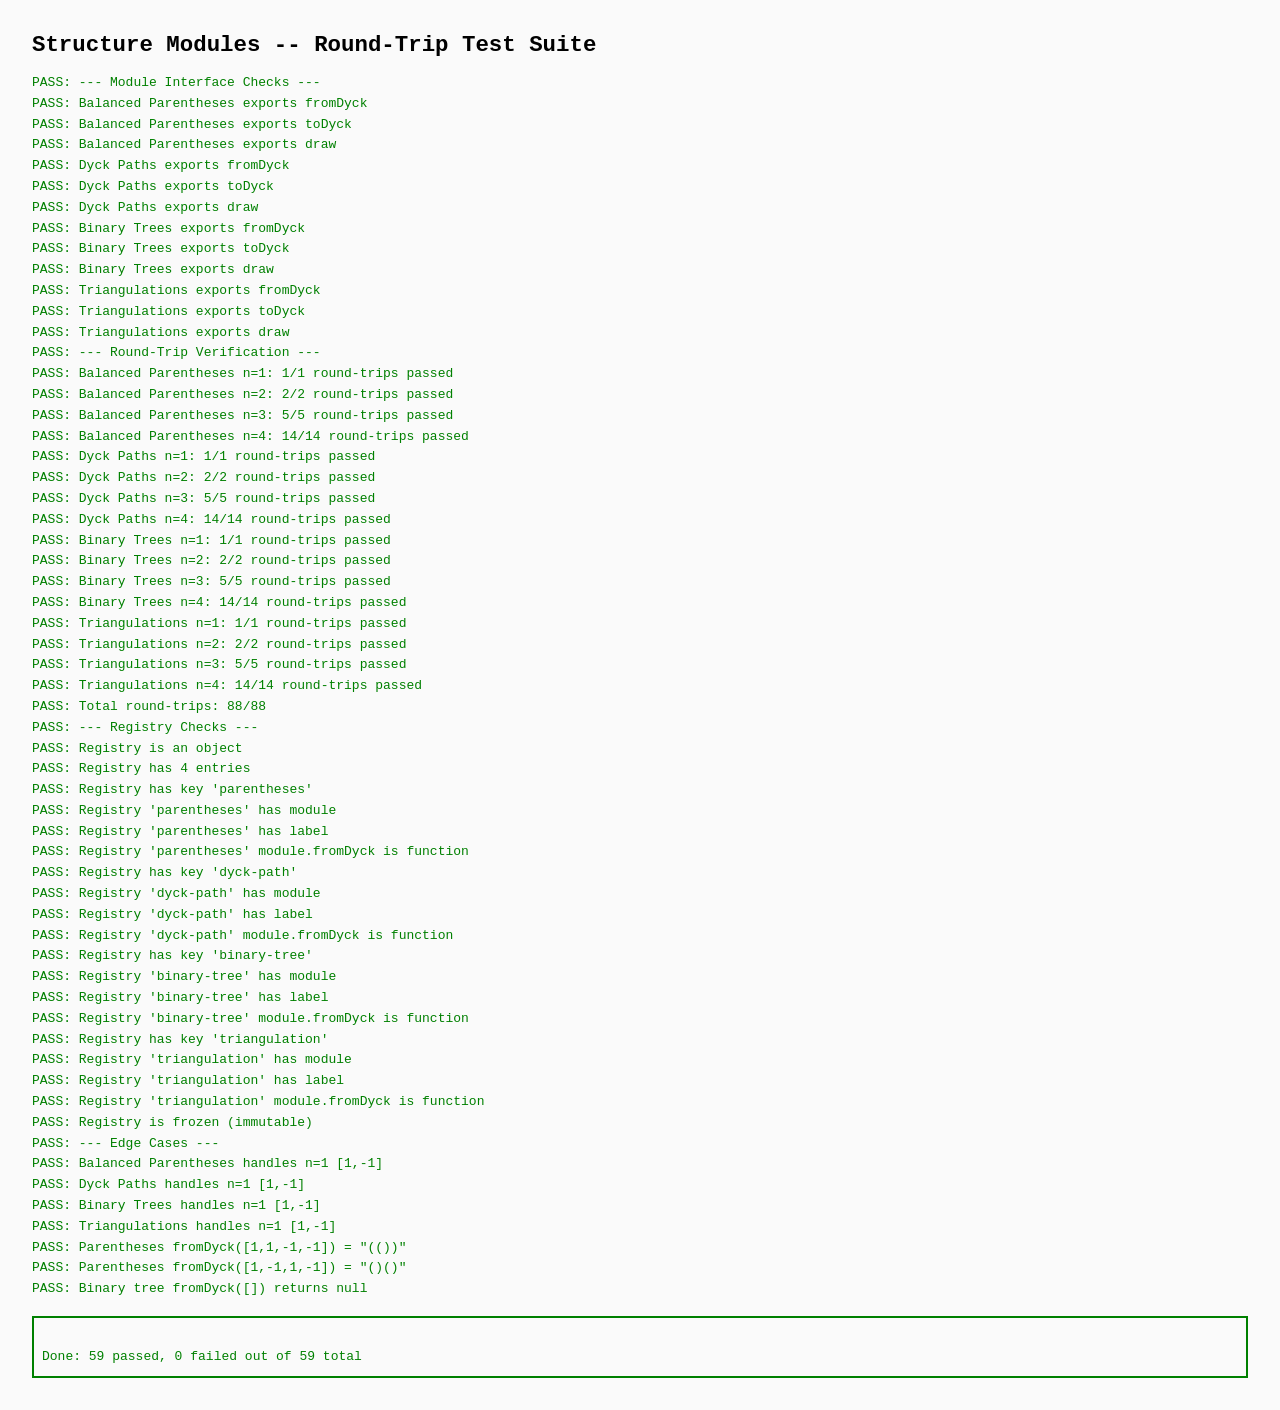
==== tests/test-structures.html @ 57a98084 "feat(02-01): add binary tree, triangulation, registry, and round-trip test harness - binary-tree.js:" ====
<!DOCTYPE html>
<html lang="en">
<head>
  <meta charset="UTF-8">
  <title>Structure Module Tests -- Round-Trip Verification</title>
  <style>
    body { font-family: monospace; margin: 2rem; background: #fafafa; }
    .pass { color: green; }
    .fail { color: red; font-weight: bold; }
    #results { white-space: pre-wrap; line-height: 1.6; }
    h1 { font-size: 1.4rem; }
    .summary { margin-top: 1rem; padding: 0.5rem; border: 2px solid; }
    .summary.all-pass { border-color: green; color: green; }
    .summary.has-fail { border-color: red; color: red; }
  </style>
</head>
<body>
  <h1>Structure Modules -- Round-Trip Test Suite</h1>
  <div id="results">Loading modules...</div>

  <script type="module">
    const results = document.getElementById('results');
    let passed = 0;
    let failed = 0;

    function log(msg, ok) {
      const span = document.createElement('span');
      span.className = ok ? 'pass' : 'fail';
      span.textContent = (ok ? 'PASS' : 'FAIL') + ': ' + msg + '\n';
      results.appendChild(span);
      console.log((ok ? 'PASS' : 'FAIL') + ': ' + msg);
      if (ok) passed++; else failed++;
    }

    function arraysEqual(a, b) {
      if (a.length !== b.length) return false;
      for (let i = 0; i < a.length; i++) {
        if (a[i] !== b[i]) return false;
      }
      return true;
    }

    try {
      results.textContent = '';

      // Import modules
      const { enumerate } = await import('/js/core/dyck.js');
      const parenthesesMod = await import('/js/structures/parentheses.js');
      const dyckPathMod = await import('/js/structures/dyck-path.js');
      const binaryTreeMod = await import('/js/structures/binary-tree.js');
      const triangulationMod = await import('/js/structures/triangulation.js');
      const { structures } = await import('/js/structures/registry.js');

      const structureModules = [
        { key: 'parentheses', name: 'Balanced Parentheses', mod: parenthesesMod },
        { key: 'dyck-path', name: 'Dyck Paths', mod: dyckPathMod },
        { key: 'binary-tree', name: 'Binary Trees', mod: binaryTreeMod },
        { key: 'triangulation', name: 'Triangulations', mod: triangulationMod },
      ];

      // --- Test 1: Module interface verification ---
      log('--- Module Interface Checks ---', true);

      for (const { name, mod } of structureModules) {
        log(`${name} exports fromDyck`, typeof mod.fromDyck === 'function');
        log(`${name} exports toDyck`, typeof mod.toDyck === 'function');
        log(`${name} exports draw`, typeof mod.draw === 'function');
      }

      // --- Test 2: Round-trip verification for each structure at n=1..4 ---
      log('--- Round-Trip Verification ---', true);

      let totalRoundTrips = 0;

      for (const { name, mod } of structureModules) {
        for (let n = 1; n <= 4; n++) {
          const words = enumerate(n);
          let passCount = 0;

          for (const word of words) {
            const instance = mod.fromDyck(word);
            const roundTripped = mod.toDyck(instance);
            const wordArray = Array.from(word); // Handle frozen arrays
            if (arraysEqual(wordArray, roundTripped)) {
              passCount++;
            } else {
              log(`${name} n=${n} MISMATCH: [${wordArray}] -> [${roundTripped}]`, false);
            }
          }

          const allPassed = passCount === words.length;
          log(`${name} n=${n}: ${passCount}/${words.length} round-trips passed`, allPassed);
          totalRoundTrips += passCount;
        }
      }

      // Expected: 4 structures x (1+2+5+14) = 4 x 22 = 88 round-trips
      log(`Total round-trips: ${totalRoundTrips}/88`, totalRoundTrips === 88);

      // --- Test 3: Registry verification ---
      log('--- Registry Checks ---', true);

      log('Registry is an object', typeof structures === 'object' && structures !== null);
      log('Registry has 4 entries', Object.keys(structures).length === 4);

      const expectedKeys = ['parentheses', 'dyck-path', 'binary-tree', 'triangulation'];
      for (const key of expectedKeys) {
        const entry = structures[key];
        log(`Registry has key '${key}'`, entry !== undefined);
        if (entry) {
          log(`Registry '${key}' has module`, entry.module !== undefined);
          log(`Registry '${key}' has label`, typeof entry.label === 'string' && entry.label.length > 0);
          log(`Registry '${key}' module.fromDyck is function`, typeof entry.module.fromDyck === 'function');
        }
      }

      // Test registry is frozen
      try {
        structures['newKey'] = { module: null, label: 'Test' };
        log('Registry is frozen (immutable)', false);
      } catch (e) {
        log('Registry is frozen (immutable)', true);
      }

      // --- Test 4: Edge cases ---
      log('--- Edge Cases ---', true);

      // n=1 single word
      const singleWord = enumerate(1)[0]; // [1, -1]
      for (const { name, mod } of structureModules) {
        const instance = mod.fromDyck(singleWord);
        const rt = mod.toDyck(instance);
        log(`${name} handles n=1 [1,-1]`, arraysEqual(Array.from(singleWord), rt));
      }

      // Parentheses-specific: verify string output
      const parenStr = parenthesesMod.fromDyck([1, 1, -1, -1]);
      log('Parentheses fromDyck([1,1,-1,-1]) = "(())"', parenStr === '(())');

      const parenStr2 = parenthesesMod.fromDyck([1, -1, 1, -1]);
      log('Parentheses fromDyck([1,-1,1,-1]) = "()()"', parenStr2 === '()()');

      // Binary tree: verify null for empty word
      const emptyTree = binaryTreeMod.fromDyck([]);
      log('Binary tree fromDyck([]) returns null', emptyTree === null);

      // --- Summary ---
      const summary = document.createElement('div');
      summary.className = 'summary ' + (failed === 0 ? 'all-pass' : 'has-fail');
      summary.textContent = `\nDone: ${passed} passed, ${failed} failed out of ${passed + failed} total`;
      results.appendChild(summary);

    } catch (e) {
      results.textContent = 'FAIL: Module import error -- ' + e.message + '\n' + e.stack;
      console.error('Test suite error:', e);
    }
  </script>
</body>
</html>
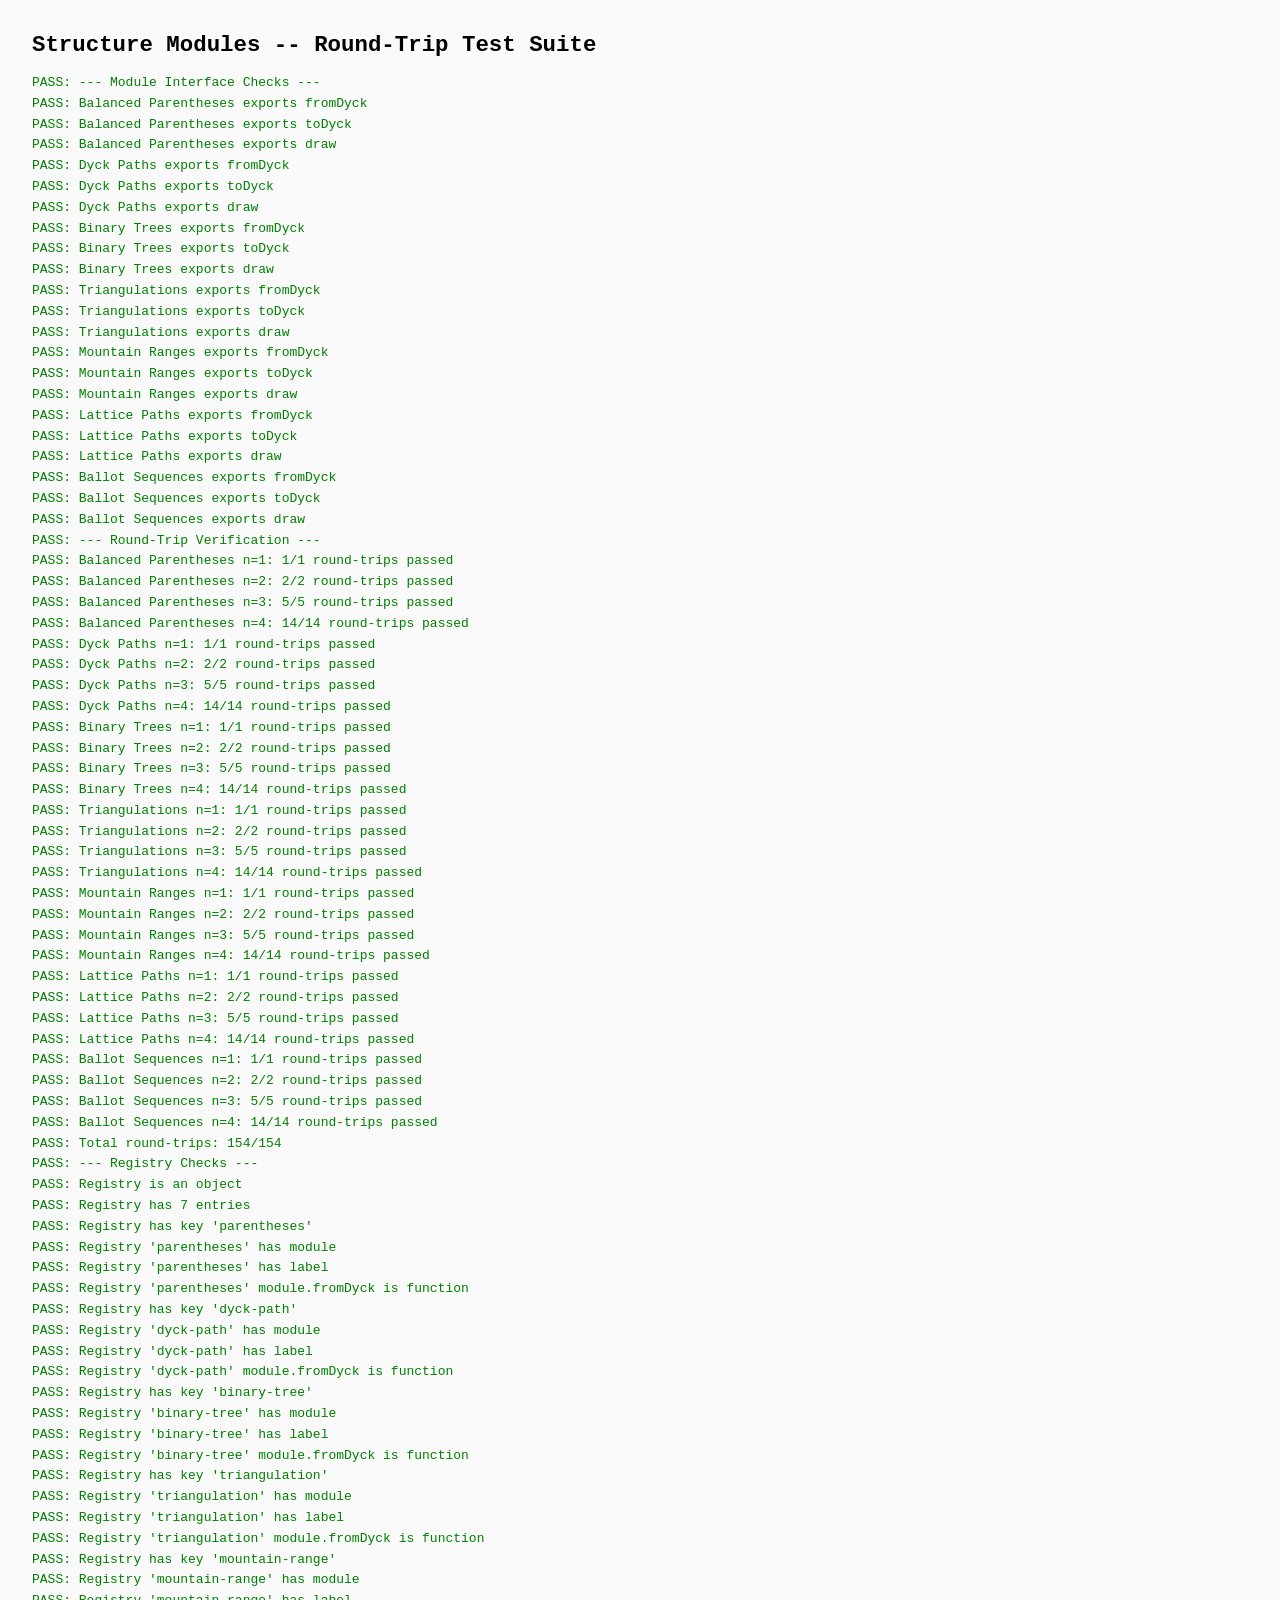
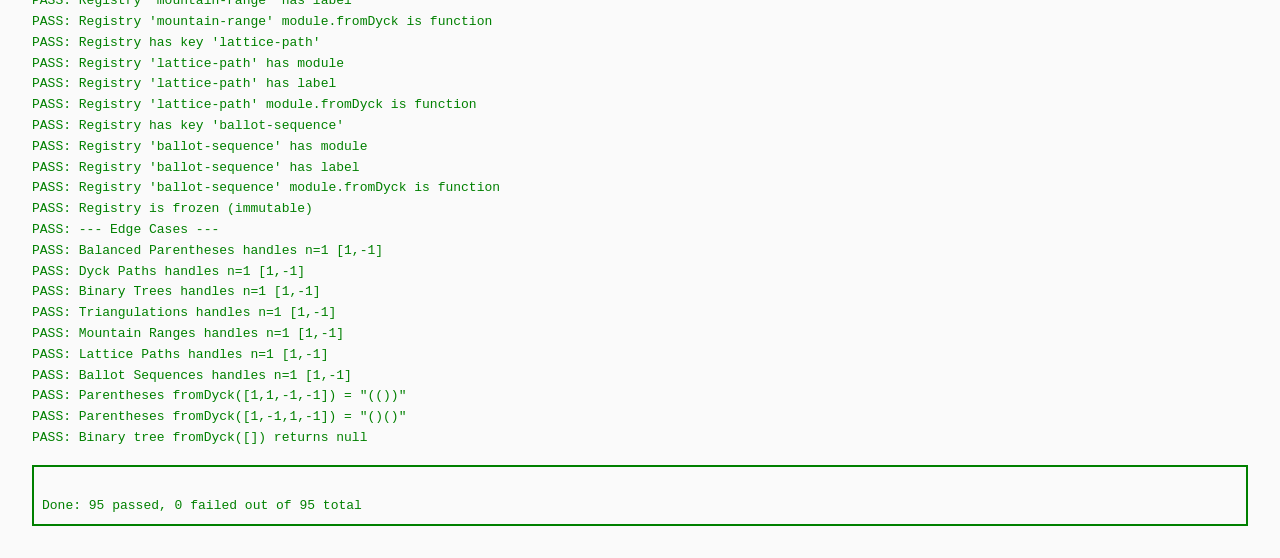
==== commit 214f1c83: "feat(04-01): register 3 new structures and update test harness to 154 round-trips - Registry expande" ====
--- a/tests/test-structures.html
+++ b/tests/test-structures.html
@@ -49,6 +49,9 @@
       const dyckPathMod = await import('/js/structures/dyck-path.js');
       const binaryTreeMod = await import('/js/structures/binary-tree.js');
       const triangulationMod = await import('/js/structures/triangulation.js');
+      const mountainRangeMod = await import('/js/structures/mountain-range.js');
+      const latticePathMod = await import('/js/structures/lattice-path.js');
+      const ballotSequenceMod = await import('/js/structures/ballot-sequence.js');
       const { structures } = await import('/js/structures/registry.js');
 
       const structureModules = [
@@ -56,6 +59,9 @@
         { key: 'dyck-path', name: 'Dyck Paths', mod: dyckPathMod },
         { key: 'binary-tree', name: 'Binary Trees', mod: binaryTreeMod },
         { key: 'triangulation', name: 'Triangulations', mod: triangulationMod },
+        { key: 'mountain-range', name: 'Mountain Ranges', mod: mountainRangeMod },
+        { key: 'lattice-path', name: 'Lattice Paths', mod: latticePathMod },
+        { key: 'ballot-sequence', name: 'Ballot Sequences', mod: ballotSequenceMod },
       ];
 
       // --- Test 1: Module interface verification ---
@@ -94,16 +100,16 @@
         }
       }
 
-      // Expected: 4 structures x (1+2+5+14) = 4 x 22 = 88 round-trips
-      log(`Total round-trips: ${totalRoundTrips}/88`, totalRoundTrips === 88);
+      // Expected: 7 structures x (1+2+5+14) = 7 x 22 = 154 round-trips
+      log(`Total round-trips: ${totalRoundTrips}/154`, totalRoundTrips === 154);
 
       // --- Test 3: Registry verification ---
       log('--- Registry Checks ---', true);
 
       log('Registry is an object', typeof structures === 'object' && structures !== null);
-      log('Registry has 4 entries', Object.keys(structures).length === 4);
+      log('Registry has 7 entries', Object.keys(structures).length === 7);
 
-      const expectedKeys = ['parentheses', 'dyck-path', 'binary-tree', 'triangulation'];
+      const expectedKeys = ['parentheses', 'dyck-path', 'binary-tree', 'triangulation', 'mountain-range', 'lattice-path', 'ballot-sequence'];
       for (const key of expectedKeys) {
         const entry = structures[key];
         log(`Registry has key '${key}'`, entry !== undefined);
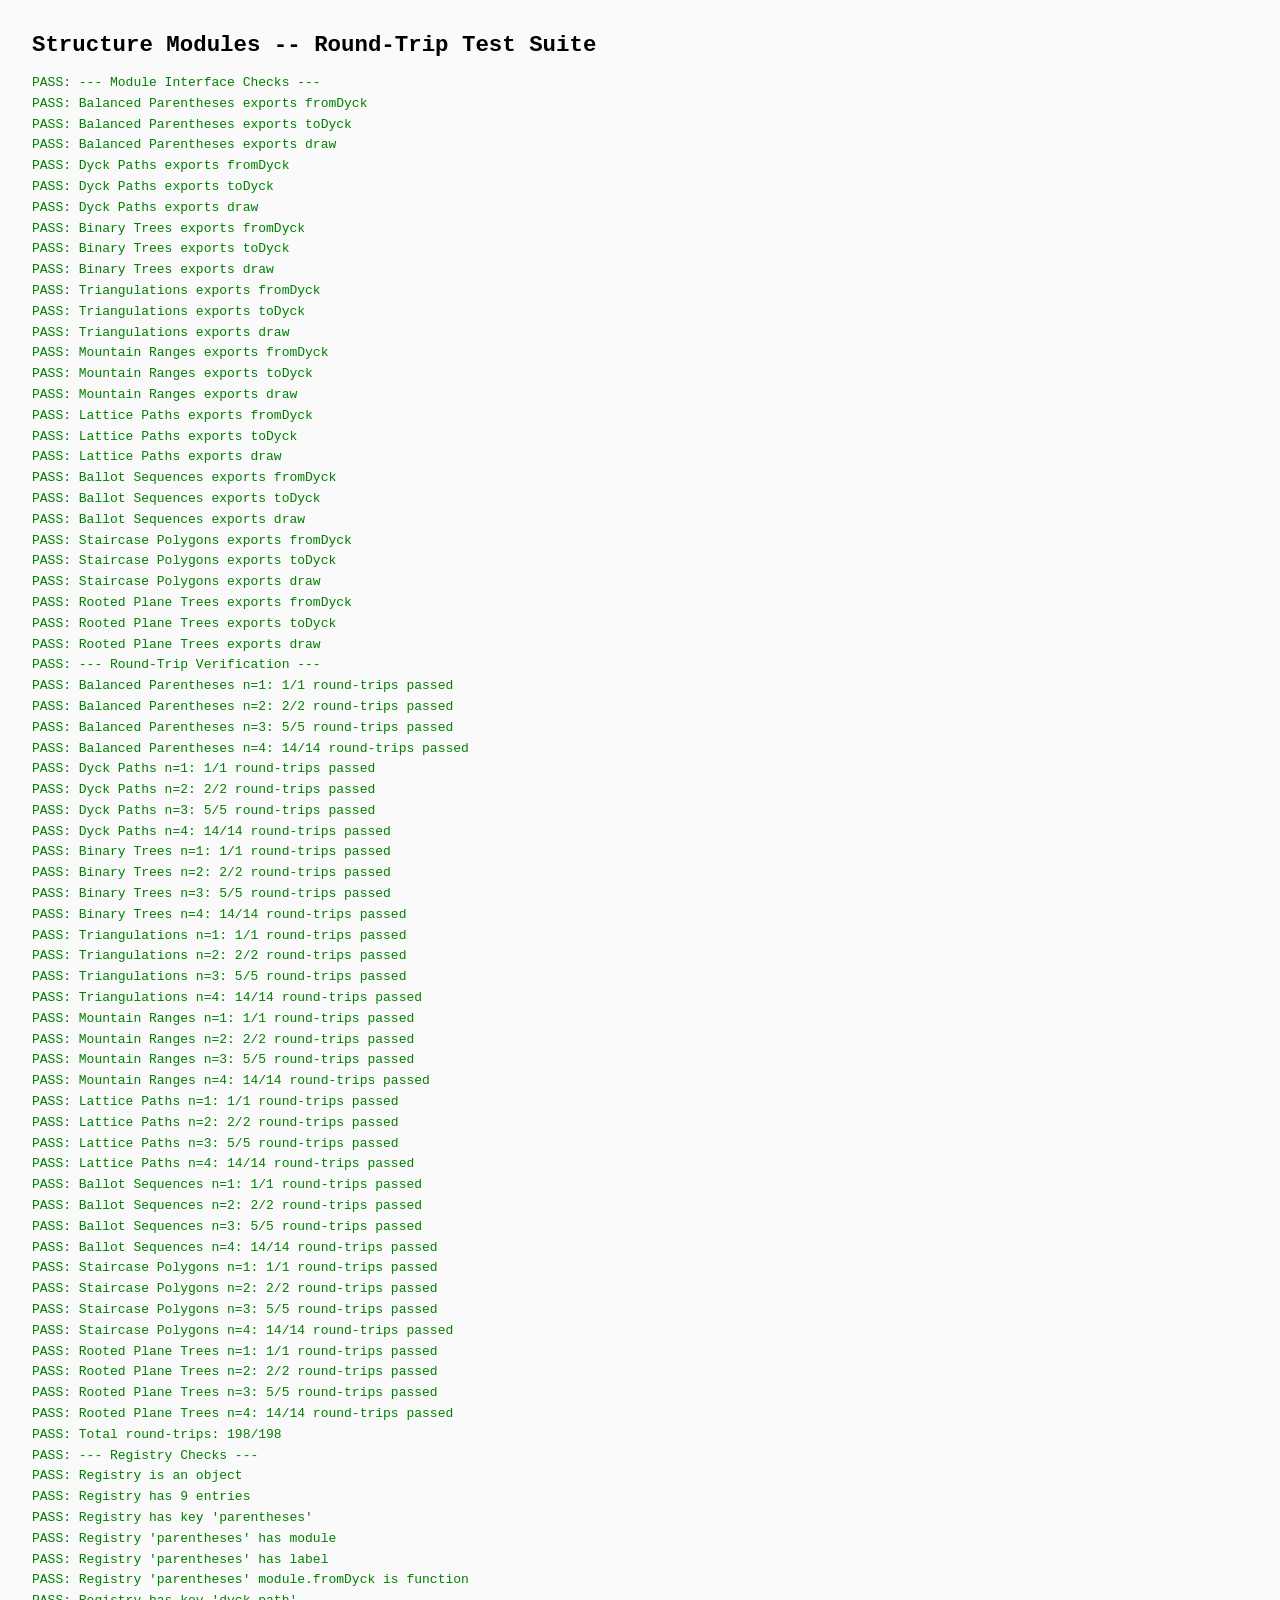
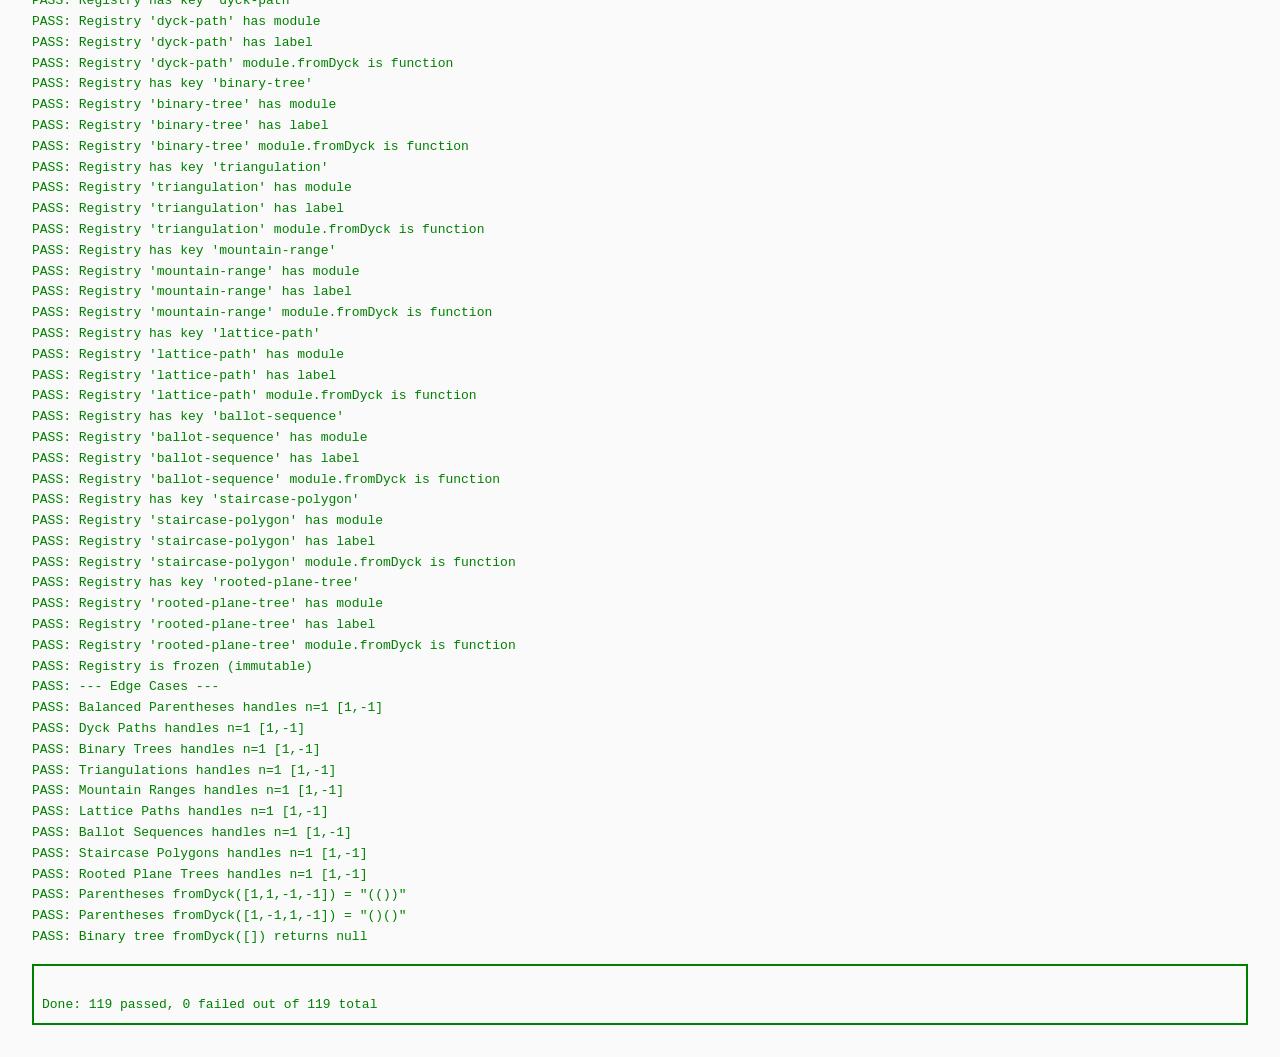
==== commit fb09bfe6: "feat(04-02): register staircase-polygon and rooted-plane-tree, update test harness - Registry expand" ====
--- a/tests/test-structures.html
+++ b/tests/test-structures.html
@@ -52,6 +52,8 @@
       const mountainRangeMod = await import('/js/structures/mountain-range.js');
       const latticePathMod = await import('/js/structures/lattice-path.js');
       const ballotSequenceMod = await import('/js/structures/ballot-sequence.js');
+      const staircasePolygonMod = await import('/js/structures/staircase-polygon.js');
+      const rootedPlaneTreeMod = await import('/js/structures/rooted-plane-tree.js');
       const { structures } = await import('/js/structures/registry.js');
 
       const structureModules = [
@@ -62,6 +64,8 @@
         { key: 'mountain-range', name: 'Mountain Ranges', mod: mountainRangeMod },
         { key: 'lattice-path', name: 'Lattice Paths', mod: latticePathMod },
         { key: 'ballot-sequence', name: 'Ballot Sequences', mod: ballotSequenceMod },
+        { key: 'staircase-polygon', name: 'Staircase Polygons', mod: staircasePolygonMod },
+        { key: 'rooted-plane-tree', name: 'Rooted Plane Trees', mod: rootedPlaneTreeMod },
       ];
 
       // --- Test 1: Module interface verification ---
@@ -100,16 +104,16 @@
         }
       }
 
-      // Expected: 7 structures x (1+2+5+14) = 7 x 22 = 154 round-trips
-      log(`Total round-trips: ${totalRoundTrips}/154`, totalRoundTrips === 154);
+      // Expected: 9 structures x (1+2+5+14) = 9 x 22 = 198 round-trips
+      log(`Total round-trips: ${totalRoundTrips}/198`, totalRoundTrips === 198);
 
       // --- Test 3: Registry verification ---
       log('--- Registry Checks ---', true);
 
       log('Registry is an object', typeof structures === 'object' && structures !== null);
-      log('Registry has 7 entries', Object.keys(structures).length === 7);
+      log('Registry has 9 entries', Object.keys(structures).length === 9);
 
-      const expectedKeys = ['parentheses', 'dyck-path', 'binary-tree', 'triangulation', 'mountain-range', 'lattice-path', 'ballot-sequence'];
+      const expectedKeys = ['parentheses', 'dyck-path', 'binary-tree', 'triangulation', 'mountain-range', 'lattice-path', 'ballot-sequence', 'staircase-polygon', 'rooted-plane-tree'];
       for (const key of expectedKeys) {
         const entry = structures[key];
         log(`Registry has key '${key}'`, entry !== undefined);
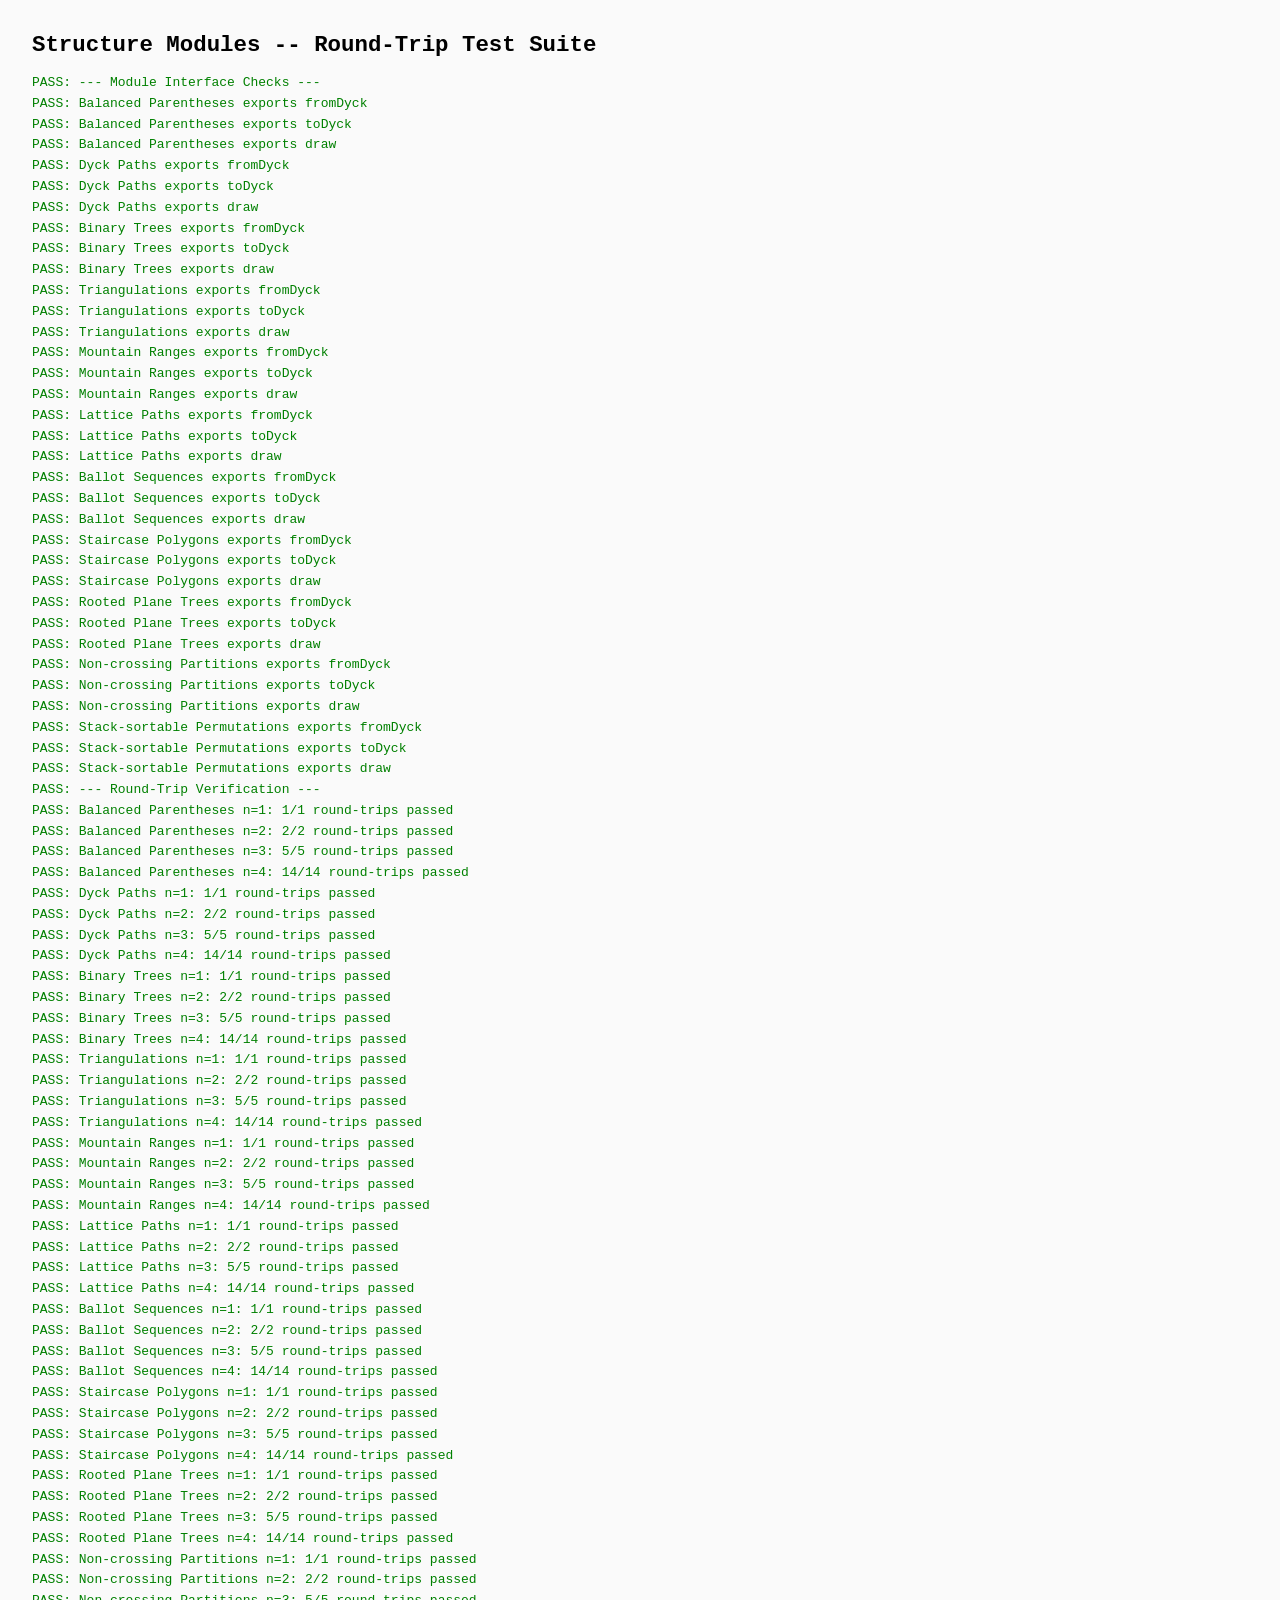
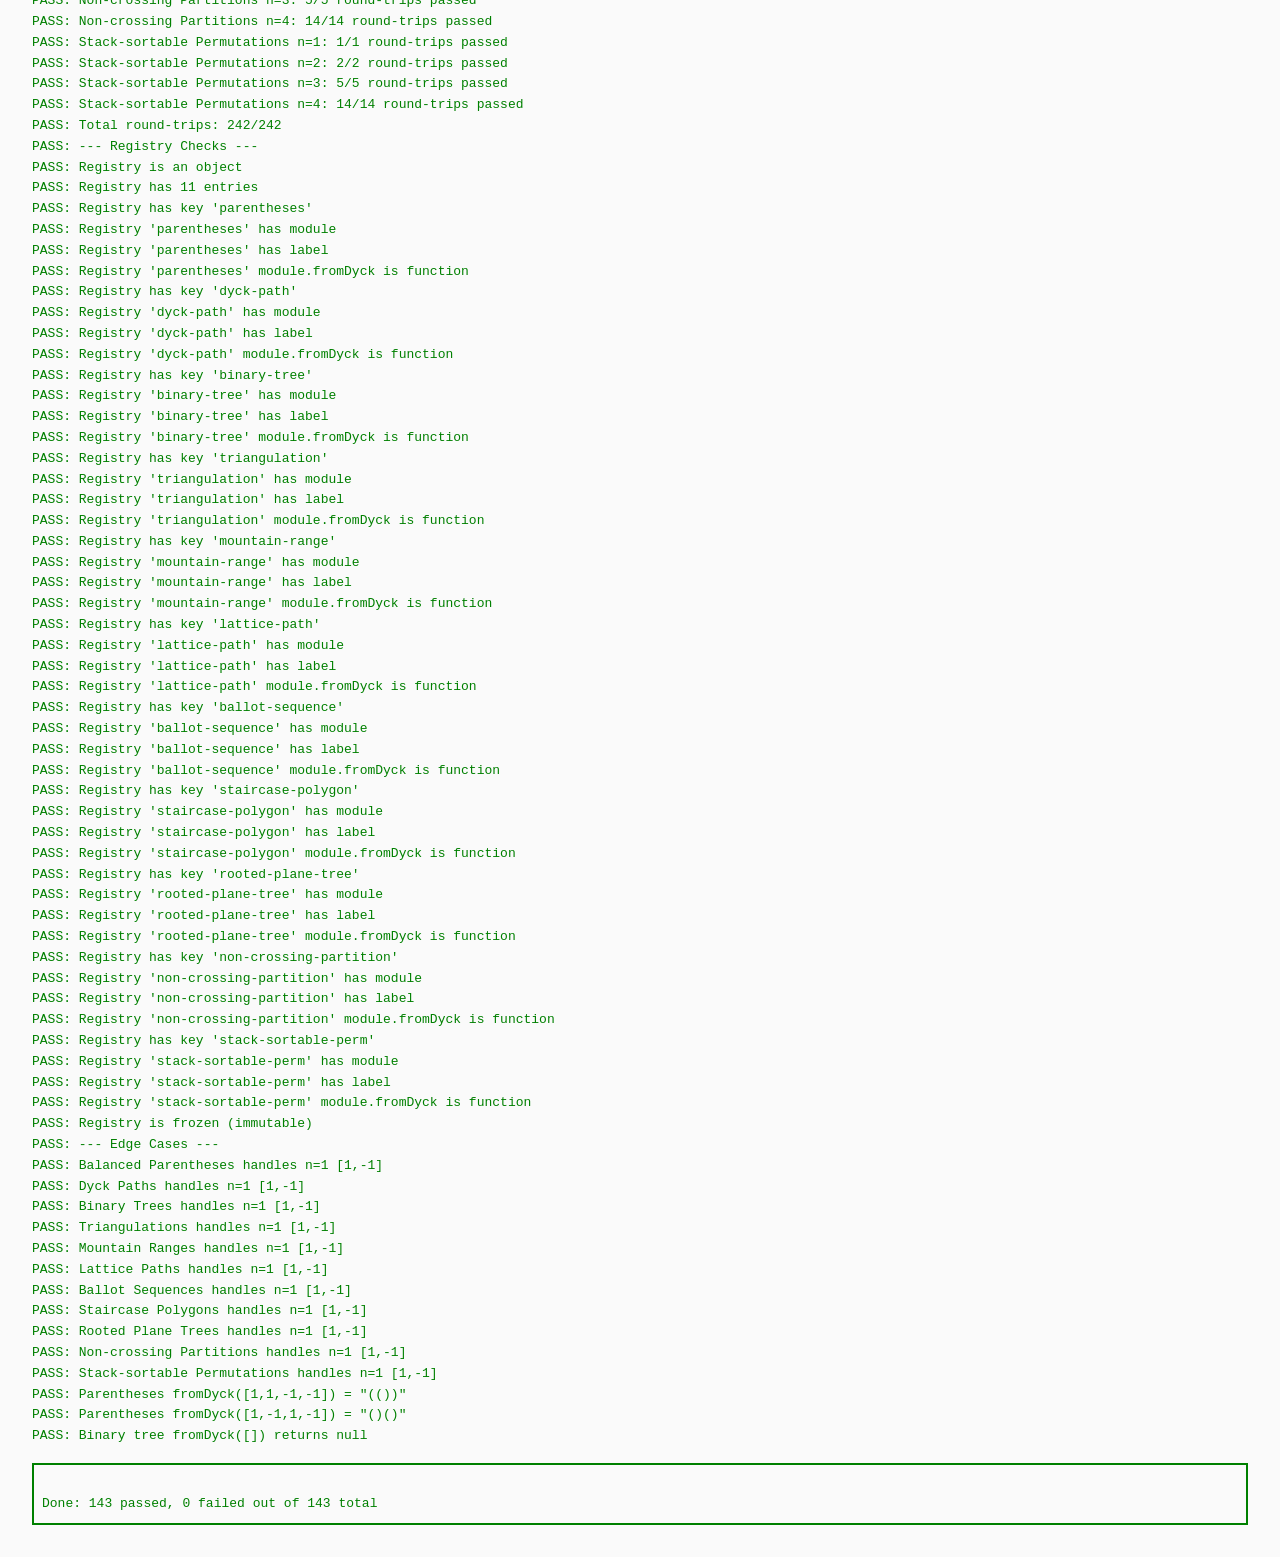
==== commit c673ed1e: "feat(04-03): complete registry to 11 entries, verify 242 round-trips - Registry expanded from 9 to 1" ====
--- a/tests/test-structures.html
+++ b/tests/test-structures.html
@@ -54,6 +54,8 @@
       const ballotSequenceMod = await import('/js/structures/ballot-sequence.js');
       const staircasePolygonMod = await import('/js/structures/staircase-polygon.js');
       const rootedPlaneTreeMod = await import('/js/structures/rooted-plane-tree.js');
+      const nonCrossingPartitionMod = await import('/js/structures/non-crossing-partition.js');
+      const stackSortablePermMod = await import('/js/structures/stack-sortable-perm.js');
       const { structures } = await import('/js/structures/registry.js');
 
       const structureModules = [
@@ -66,6 +68,8 @@
         { key: 'ballot-sequence', name: 'Ballot Sequences', mod: ballotSequenceMod },
         { key: 'staircase-polygon', name: 'Staircase Polygons', mod: staircasePolygonMod },
         { key: 'rooted-plane-tree', name: 'Rooted Plane Trees', mod: rootedPlaneTreeMod },
+        { key: 'non-crossing-partition', name: 'Non-crossing Partitions', mod: nonCrossingPartitionMod },
+        { key: 'stack-sortable-perm', name: 'Stack-sortable Permutations', mod: stackSortablePermMod },
       ];
 
       // --- Test 1: Module interface verification ---
@@ -104,16 +108,16 @@
         }
       }
 
-      // Expected: 9 structures x (1+2+5+14) = 9 x 22 = 198 round-trips
-      log(`Total round-trips: ${totalRoundTrips}/198`, totalRoundTrips === 198);
+      // Expected: 11 structures x (1+2+5+14) = 11 x 22 = 242 round-trips
+      log(`Total round-trips: ${totalRoundTrips}/242`, totalRoundTrips === 242);
 
       // --- Test 3: Registry verification ---
       log('--- Registry Checks ---', true);
 
       log('Registry is an object', typeof structures === 'object' && structures !== null);
-      log('Registry has 9 entries', Object.keys(structures).length === 9);
+      log('Registry has 11 entries', Object.keys(structures).length === 11);
 
-      const expectedKeys = ['parentheses', 'dyck-path', 'binary-tree', 'triangulation', 'mountain-range', 'lattice-path', 'ballot-sequence', 'staircase-polygon', 'rooted-plane-tree'];
+      const expectedKeys = ['parentheses', 'dyck-path', 'binary-tree', 'triangulation', 'mountain-range', 'lattice-path', 'ballot-sequence', 'staircase-polygon', 'rooted-plane-tree', 'non-crossing-partition', 'stack-sortable-perm'];
       for (const key of expectedKeys) {
         const entry = structures[key];
         log(`Registry has key '${key}'`, entry !== undefined);
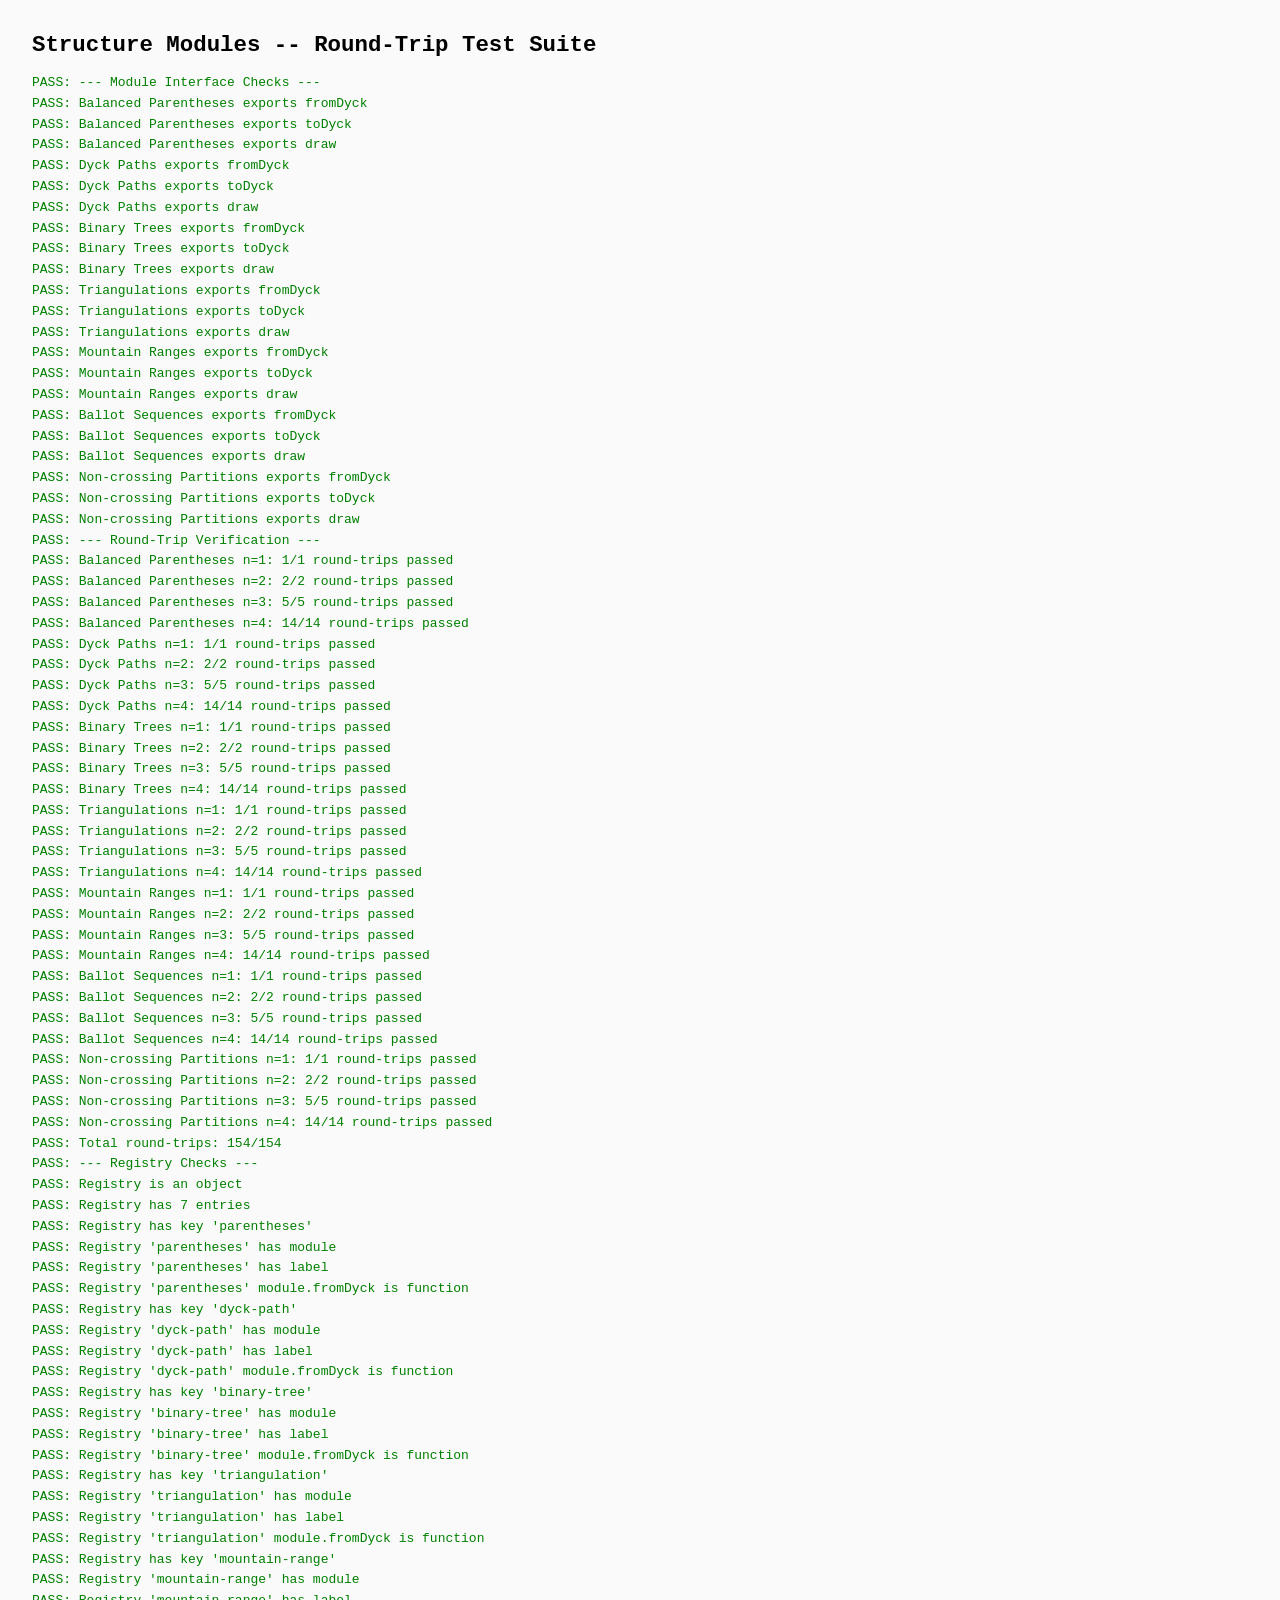
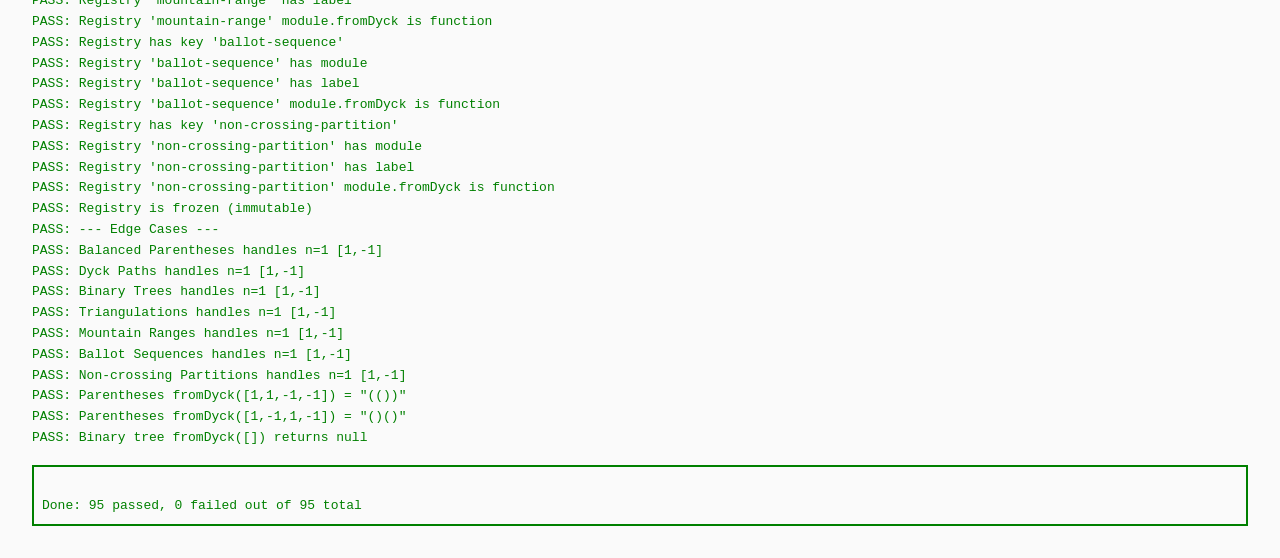
==== commit a632a02b: "feat: fix Dyck path to N/E lattice below diagonal, remove 4 structures    Rewrite Dyck path from mou" ====
--- a/tests/test-structures.html
+++ b/tests/test-structures.html
@@ -50,12 +50,8 @@
       const binaryTreeMod = await import('/js/structures/binary-tree.js');
       const triangulationMod = await import('/js/structures/triangulation.js');
       const mountainRangeMod = await import('/js/structures/mountain-range.js');
-      const latticePathMod = await import('/js/structures/lattice-path.js');
       const ballotSequenceMod = await import('/js/structures/ballot-sequence.js');
-      const staircasePolygonMod = await import('/js/structures/staircase-polygon.js');
-      const rootedPlaneTreeMod = await import('/js/structures/rooted-plane-tree.js');
       const nonCrossingPartitionMod = await import('/js/structures/non-crossing-partition.js');
-      const stackSortablePermMod = await import('/js/structures/stack-sortable-perm.js');
       const { structures } = await import('/js/structures/registry.js');
 
       const structureModules = [
@@ -64,12 +60,8 @@
         { key: 'binary-tree', name: 'Binary Trees', mod: binaryTreeMod },
         { key: 'triangulation', name: 'Triangulations', mod: triangulationMod },
         { key: 'mountain-range', name: 'Mountain Ranges', mod: mountainRangeMod },
-        { key: 'lattice-path', name: 'Lattice Paths', mod: latticePathMod },
         { key: 'ballot-sequence', name: 'Ballot Sequences', mod: ballotSequenceMod },
-        { key: 'staircase-polygon', name: 'Staircase Polygons', mod: staircasePolygonMod },
-        { key: 'rooted-plane-tree', name: 'Rooted Plane Trees', mod: rootedPlaneTreeMod },
         { key: 'non-crossing-partition', name: 'Non-crossing Partitions', mod: nonCrossingPartitionMod },
-        { key: 'stack-sortable-perm', name: 'Stack-sortable Permutations', mod: stackSortablePermMod },
       ];
 
       // --- Test 1: Module interface verification ---
@@ -108,16 +100,16 @@
         }
       }
 
-      // Expected: 11 structures x (1+2+5+14) = 11 x 22 = 242 round-trips
-      log(`Total round-trips: ${totalRoundTrips}/242`, totalRoundTrips === 242);
+      // Expected: 7 structures x (1+2+5+14) = 7 x 22 = 154 round-trips
+      log(`Total round-trips: ${totalRoundTrips}/154`, totalRoundTrips === 154);
 
       // --- Test 3: Registry verification ---
       log('--- Registry Checks ---', true);
 
       log('Registry is an object', typeof structures === 'object' && structures !== null);
-      log('Registry has 11 entries', Object.keys(structures).length === 11);
+      log('Registry has 7 entries', Object.keys(structures).length === 7);
 
-      const expectedKeys = ['parentheses', 'dyck-path', 'binary-tree', 'triangulation', 'mountain-range', 'lattice-path', 'ballot-sequence', 'staircase-polygon', 'rooted-plane-tree', 'non-crossing-partition', 'stack-sortable-perm'];
+      const expectedKeys = ['parentheses', 'dyck-path', 'binary-tree', 'triangulation', 'mountain-range', 'ballot-sequence', 'non-crossing-partition'];
       for (const key of expectedKeys) {
         const entry = structures[key];
         log(`Registry has key '${key}'`, entry !== undefined);
